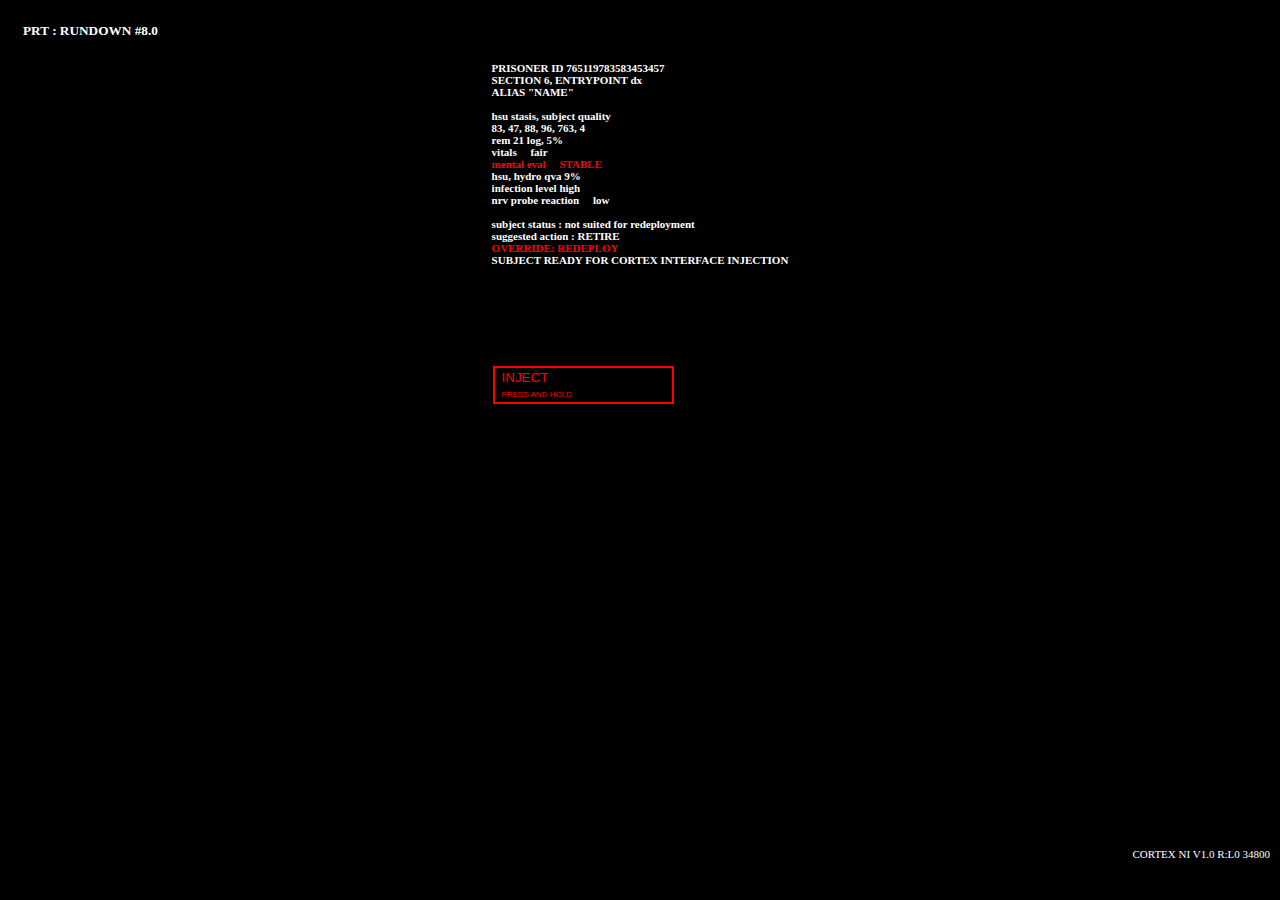
==== index.html @ a1dcc480 "INJECTION page hotovo" ====
<!DOCTYPE html>
<html>
    <head>
        <meta charset="utf-8">
        <meta name="viewport" content="width=device-width,initial-scale=1.0">
        <title>INJECT</title>
        <link rel="stylesheet" href="/style/inject.css">
    </head>
    <body>
        <h5>PRT : RUNDOWN #8.0</h5>
        <div class="app">

            <div class="main">
                
                
                <div class="inject">

                    <div class="inject_text">
                    <p>PRISONER ID 765119783583453457</p>
                    <p>SECTION 6, ENTRYPOINT dx</p>
                    <p>ALIAS "NAME"</p>
                    <br>
                    <p>hsu stasis, subject quality</p>
                    <p>83, 47, 88, 96, 763, 4</p>
                    <p>rem 21 log, 5%</p>
                    <p>vitals &nbsp;&nbsp;&nbsp; fair</p>
                    <p style="color: red;">mental eval &nbsp;&nbsp;&nbsp; STABLE</p>
                    <p>hsu, hydro qva 9%</p>
                    <p>infection level high</p>
                    <p>nrv probe reaction &nbsp;&nbsp;&nbsp; low</p>
                    <br>
                    <p>subject status : not suited for redeployment</p>
                    <p>suggested action : RETIRE</p>
                    <p style="color: red;">OVERRIDE: REDEPLOY</p>
                    <p>SUBJECT READY FOR CORTEX INTERFACE INJECTION</p>
                    </div>

                    <button class="inject_button">
                        <span class="first_text">INJECT</span>
                        <BR>
                        <span class="second_text">PRESS AND HOLD</span>
                    </button>
                </div>


            </div>

            <div class="footer">
                <p>
                    CORTEX NI V1.0 R:L0 34800
                </p>
            </div>

        </div>
    </body>
</html>
---- style/inject.css ----
body{
color: white;
background-color: black;
font-family: Georgia, serif;font-family: 'Times New Roman', serif;

}
.app {
    display: flex;
    flex-direction: column;
    align-items: center; /* Center content horizontally */
    justify-content: space-between; /* Align content to the top and bottom */

}
.inject p {
margin: 0;
font-weight: bold; 
}
.inject_text {
font-size: 11px;
}

h5 {
text-align: left;
padding: 1px 1px 1px 15px;
}

.inject {
text-align: left;
}

.second_text {
font-size: 8px;
}

.inject_button {

border: 2px solid red;
background-color: black;
color: red;
margin: 100px 1px 1px 1px;
padding: 2px 100px 2px 7px; /* Adjust the padding */
text-align: left; /* Center the text horizontally */
}

.footer {
    text-align: right;
    padding: 0px 10px 40px 0px; /* Add padding to the bottom */
    position: fixed;
    bottom: 0;
    right: 0;
    width: 100%;
    background-color: black;
    font-size: 11px;
}

.footer p {
    margin: 0; /* Remove default margin */
}
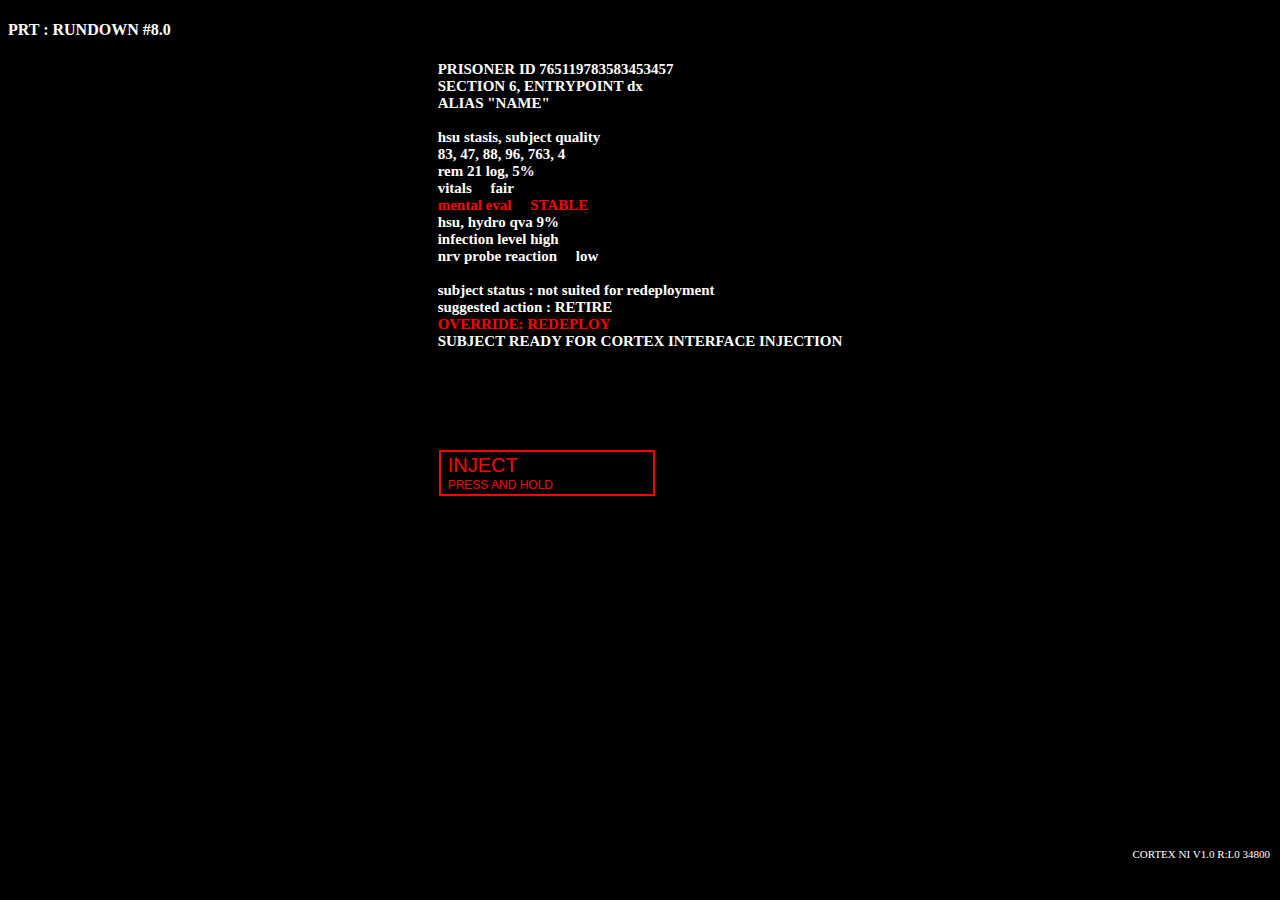
==== commit dce340a9: "Home page skoro hotova(staci pridat odkazy)" ====
--- a/index.html
+++ b/index.html
@@ -7,42 +7,41 @@
         <link rel="stylesheet" href="/style/inject.css">
     </head>
     <body>
-        <h5>PRT : RUNDOWN #8.0</h5>
+        <h4>PRT : RUNDOWN #8.0</h4>
         <div class="app">
 
-            <div class="main">
-                
-                
+            <div class="main">           
                 <div class="inject">
 
                     <div class="inject_text">
-                    <p>PRISONER ID 765119783583453457</p>
-                    <p>SECTION 6, ENTRYPOINT dx</p>
-                    <p>ALIAS "NAME"</p>
-                    <br>
-                    <p>hsu stasis, subject quality</p>
-                    <p>83, 47, 88, 96, 763, 4</p>
-                    <p>rem 21 log, 5%</p>
-                    <p>vitals &nbsp;&nbsp;&nbsp; fair</p>
-                    <p style="color: red;">mental eval &nbsp;&nbsp;&nbsp; STABLE</p>
-                    <p>hsu, hydro qva 9%</p>
-                    <p>infection level high</p>
-                    <p>nrv probe reaction &nbsp;&nbsp;&nbsp; low</p>
-                    <br>
-                    <p>subject status : not suited for redeployment</p>
-                    <p>suggested action : RETIRE</p>
-                    <p style="color: red;">OVERRIDE: REDEPLOY</p>
-                    <p>SUBJECT READY FOR CORTEX INTERFACE INJECTION</p>
+                        <p>PRISONER ID 765119783583453457</p>
+                        <p>SECTION 6, ENTRYPOINT dx</p>
+                        <p>ALIAS "NAME"</p>
+                        <br>
+                        <p>hsu stasis, subject quality</p>
+                        <p>83, 47, 88, 96, 763, 4</p>
+                        <p>rem 21 log, 5%</p>
+                        <p>vitals &nbsp;&nbsp;&nbsp; fair</p>
+                        <p style="color: red;">mental eval &nbsp;&nbsp;&nbsp; STABLE</p>
+                        <p>hsu, hydro qva 9%</p>
+                        <p>infection level high</p>
+                        <p>nrv probe reaction &nbsp;&nbsp;&nbsp; low</p>
+                        <br>
+                        <p>subject status : not suited for redeployment</p>
+                        <p>suggested action : RETIRE</p>
+                        <p style="color: red;">OVERRIDE: REDEPLOY</p>
+                        <p>SUBJECT READY FOR CORTEX INTERFACE INJECTION</p>
                     </div>
 
-                    <button class="inject_button">
-                        <span class="first_text">INJECT</span>
-                        <BR>
-                        <span class="second_text">PRESS AND HOLD</span>
-                    </button>
+                    <a href="home.html">
+                        <button class="inject_button">
+                            <span class="first_text">INJECT</span>
+                            <BR>
+                            <span class="second_text">PRESS AND HOLD</span>
+                        </button>
+                    </a>
+                    
                 </div>
-
-
             </div>
 
             <div class="footer">
--- a/style/inject.css
+++ b/style/inject.css
@@ -16,7 +16,7 @@
 font-weight: bold; 
 }
 .inject_text {
-font-size: 11px;
+font-size: 15px;
 }
 
 h5 {
@@ -28,8 +28,11 @@
 text-align: left;
 }
 
+.first_text {
+font-size: 20px;
+}
 .second_text {
-font-size: 8px;
+font-size: 12px;
 }
 
 .inject_button {
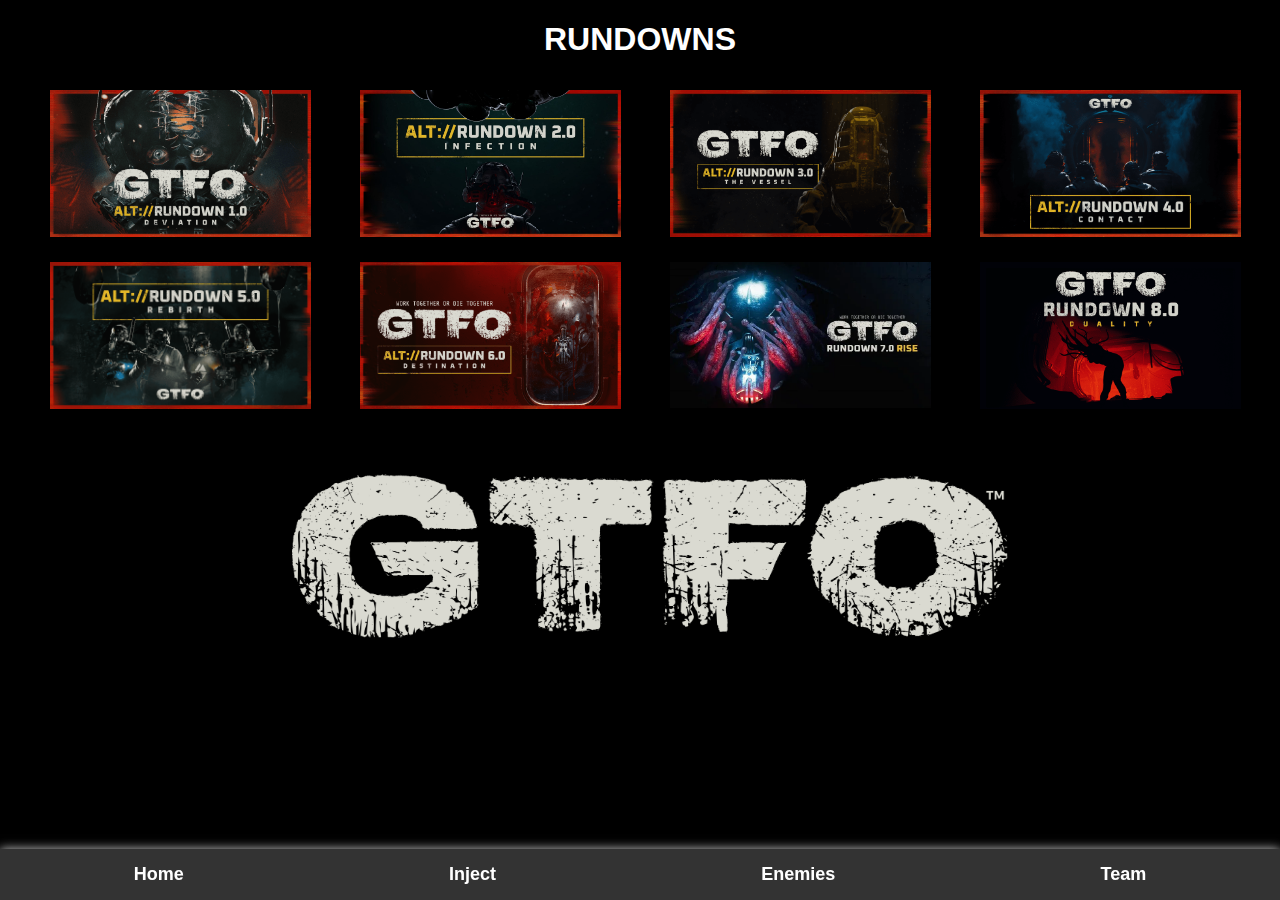
==== commit 40175975: "recodex upravy" ====
--- a/index.html
+++ b/index.html
@@ -1,53 +1,87 @@
 <!DOCTYPE html>
-<html>
+<html lang="en">
     <head>
         <meta charset="utf-8">
         <meta name="viewport" content="width=device-width,initial-scale=1.0">
-        <title>INJECT</title>
-        <link rel="stylesheet" href="/style/inject.css">
+        <title>GTFO MUST BE FUN</title>
+        <link rel="stylesheet" href="home.css">
+        <link rel="stylesheet" href="navBar.css">
     </head>
     <body>
-        <h4>PRT : RUNDOWN #8.0</h4>
         <div class="app">
+            <nav>
+                <div class="navBar">
+                    <ul>
+                        <li>
+                            <a href="index.html" class="active" id="home">Home</a>
+                        </li>
+                        <li>
+                            <a href="inject.html">Inject</a>
+                        </li>
+                        <li>
+                            <a href="enemies.html">Enemies</a>
+                        </li>
+                        <li>
+                            <a href="team.html">Team</a>
+                        </li>
+                    </ul>
+                </div> 
+            </nav>
 
-            <div class="main">           
-                <div class="inject">
 
-                    <div class="inject_text">
-                        <p>PRISONER ID 765119783583453457</p>
-                        <p>SECTION 6, ENTRYPOINT dx</p>
-                        <p>ALIAS "NAME"</p>
-                        <br>
-                        <p>hsu stasis, subject quality</p>
-                        <p>83, 47, 88, 96, 763, 4</p>
-                        <p>rem 21 log, 5%</p>
-                        <p>vitals &nbsp;&nbsp;&nbsp; fair</p>
-                        <p style="color: red;">mental eval &nbsp;&nbsp;&nbsp; STABLE</p>
-                        <p>hsu, hydro qva 9%</p>
-                        <p>infection level high</p>
-                        <p>nrv probe reaction &nbsp;&nbsp;&nbsp; low</p>
-                        <br>
-                        <p>subject status : not suited for redeployment</p>
-                        <p>suggested action : RETIRE</p>
-                        <p style="color: red;">OVERRIDE: REDEPLOY</p>
-                        <p>SUBJECT READY FOR CORTEX INTERFACE INJECTION</p>
+            <div class="main">
+                <header><h1>RUNDOWNS</h1></header>
+
+                <div class="row">
+                    <div class="column">
+                        <a href="rundowns.html">
+                            <img src="R1.png" alt="Rundown 1">
+                        </a>
                     </div>
-
-                    <a href="home.html">
-                        <button class="inject_button">
-                            <span class="first_text">INJECT</span>
-                            <BR>
-                            <span class="second_text">PRESS AND HOLD</span>
-                        </button>
-                    </a>
-                    
+                    <div class="column">
+                        <a href="rundowns.html">
+                            <img src="R2.png" alt="Rundown 2">
+                        </a>
+                    </div>
+                    <div class="column">
+                        <a href="rundowns.html">
+                            <img src="R3.png" alt="Rundown 3">
+                        </a>
+                    </div>
+                    <div class="column">
+                        <a href="rundowns.html">
+                            <img src="R4.png" alt="Rundown 4">
+                        </a>
+                    </div>
                 </div>
-            </div>
-
-            <div class="footer">
-                <p>
-                    CORTEX NI V1.0 R:L0 34800
-                </p>
+                
+                <div class="row">
+                    <div class="column">
+                        <a href="rundowns.html">
+                            <img src="R5.png" alt="Rundown 5">
+                        </a>
+                    </div>
+                    <div class="column">
+                        <a href="rundowns.html">
+                            <img src="R6.png" alt="Rundown 6">
+                        </a>
+                    </div>
+                    <div class="column">
+                        <a href="rundowns.html">
+                            <img src="R7.webp" alt="Rundown 7">
+                        </a>
+                    </div>
+                    <div class="column">
+                        <a href="rundowns.html">
+                            <img src="R8.png" alt="Rundown 8">
+                        </a>
+                    </div>
+                </div>
+                
+                
+                <div class="logo">
+                    <img src="Logo.png" alt="logo">
+                </div>
             </div>
 
         </div>
--- a/home.css
+++ b/home.css
@@ -0,0 +1,31 @@
+*{
+    box-sizing: border-box;
+}
+.row{
+    display: flex;
+    padding: 0px 0px 0px 40px;
+}
+.column{
+    flex: 33.33%;
+    padding: 10px;
+}
+
+body{
+    background-color: rgb(0, 0, 0);
+}
+img{
+    width: 90%;
+}
+
+.logo{
+    margin: 0 auto;
+    padding: 50px 0px 0px 100px;
+    width: 70%;
+
+}
+
+header{
+    text-align: center;
+    color: #ffffff;
+}
+
--- a/navBar.css
+++ b/navBar.css
@@ -0,0 +1,50 @@
+body {
+    margin: 0;
+    font-family: 'Arial', sans-serif;
+}
+
+.navBar {
+    position: fixed;
+    bottom: 0;
+    width: 100%;
+    background-color: #333;
+    box-shadow: 0 0 10px rgba(255, 255, 255, 0.8);
+    z-index: 1000;
+}
+
+ul {
+    list-style-type: none;
+    display: flex;
+    justify-content: space-around;
+    align-items: center;
+    padding: 15px 1px;
+    margin: 0;
+}
+
+li {
+    padding: 0px 8px;
+}
+
+a {
+    text-decoration: none;
+    color: #fff;
+    font-weight: bold;
+    font-size: 18px;
+    transition: color 0.3s ease-in-out;
+}
+
+a:hover {
+    color: #00ff08;
+    border-bottom: 2px solid #00ff08;
+}
+
+@media (max-width: 768px) {
+    ul {
+        flex-direction: column;
+        align-items: center;
+    }
+
+    li {
+        padding: 8px 0;
+    }
+}
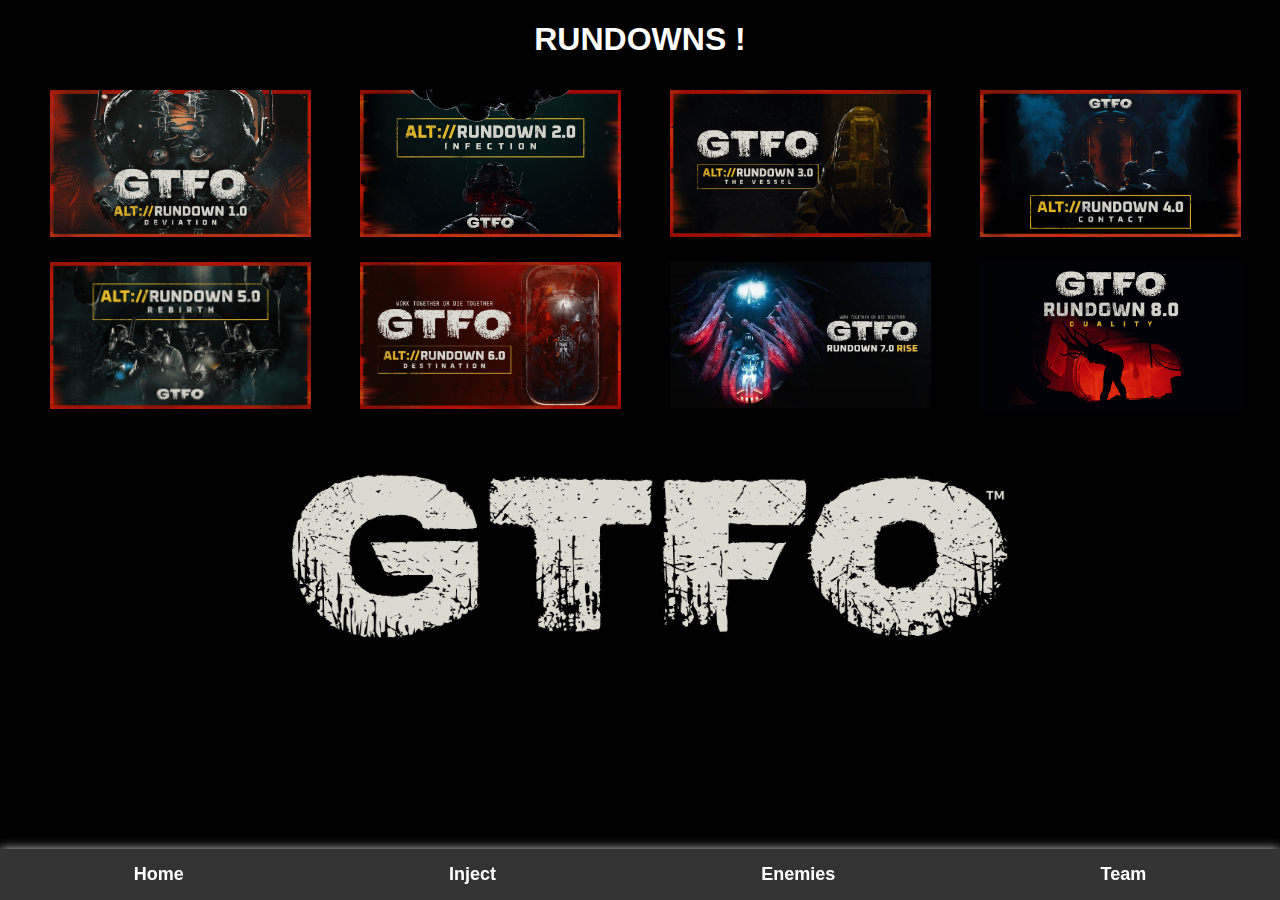
==== commit 01552dce: "recodex 100%" ====
--- a/index.html
+++ b/index.html
@@ -30,8 +30,8 @@
 
 
             <div class="main">
-                <header><h1>RUNDOWNS</h1></header>
-
+                <header><h1><strong>RUNDOWNS <span>!</span></strong></h1></header>
+                
                 <div class="row">
                     <div class="column">
                         <a href="rundowns.html">
